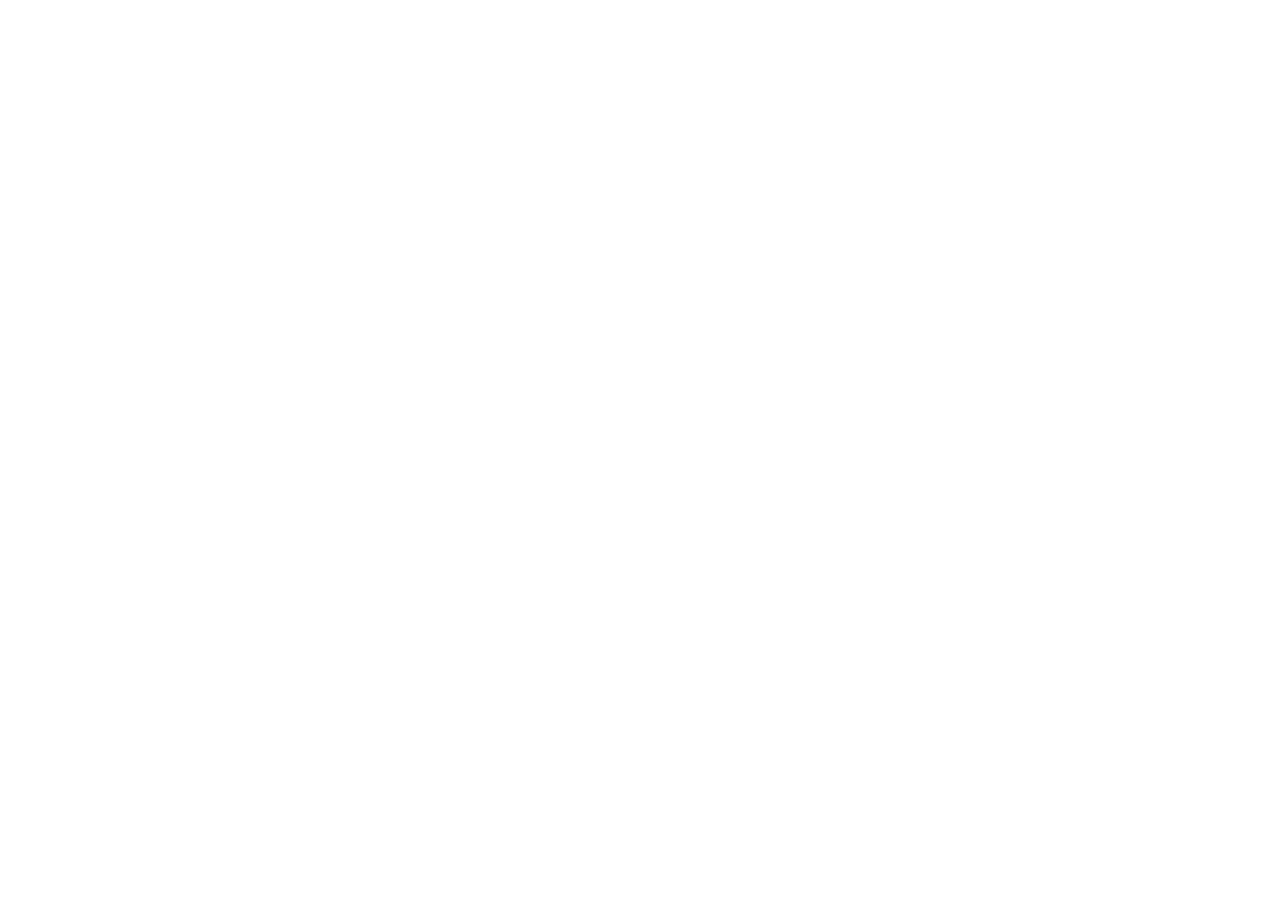
==== index.html @ 7f98b3e5 "Update index.html" ====
<!DOCTYPE html>
<html lang="en">
<head>
    <meta charset="UTF-8">
    <meta name="viewport" content="width=device-width, initial-scale=1.0">
    <title>Document</title>
</head>
<body>
    
</body>
</html>
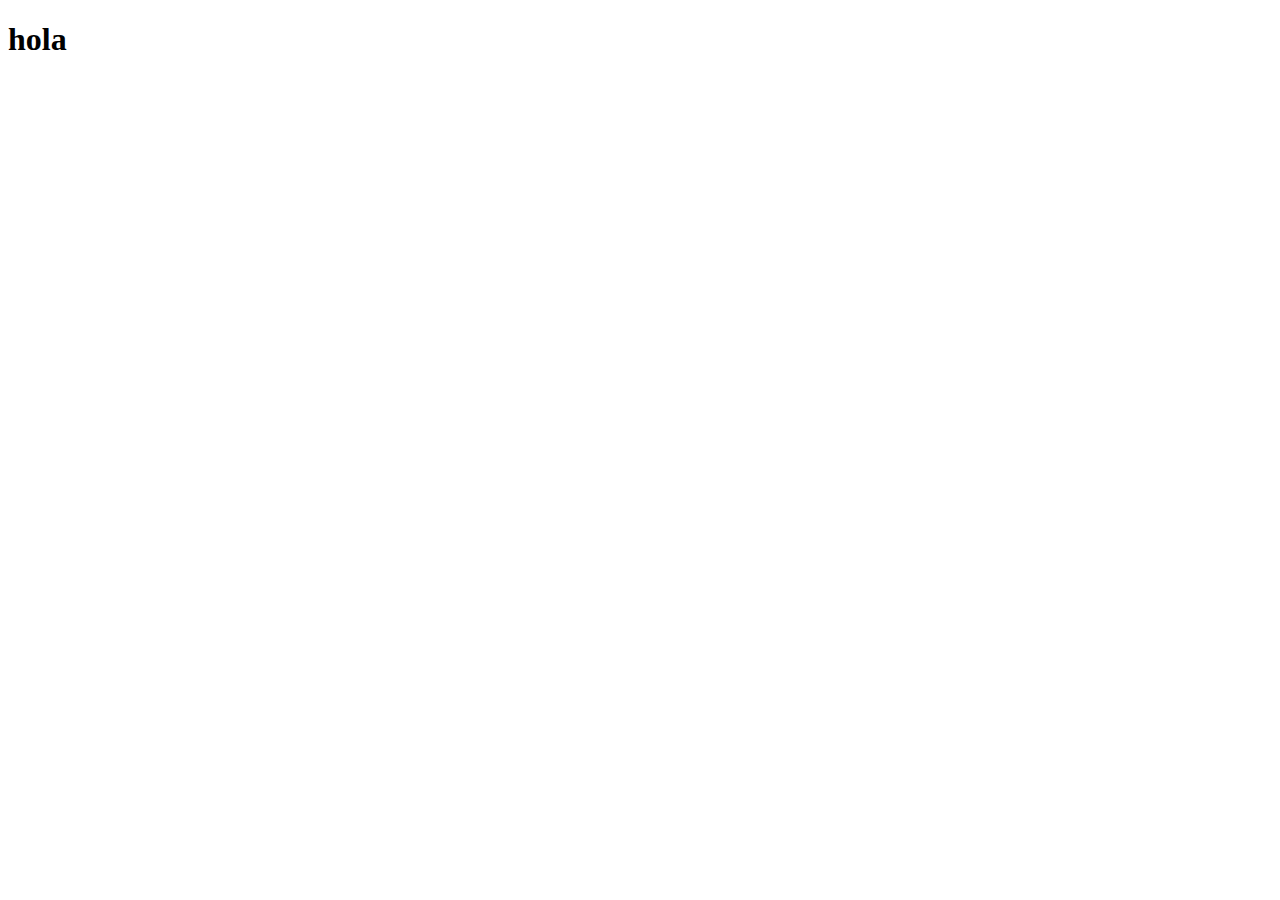
==== commit a7a809be: "Update index.html" ====
--- a/index.html
+++ b/index.html
@@ -6,6 +6,7 @@
     <title>Document</title>
 </head>
 <body>
+ <h1> hola </h1> 
     
 </body>
 </html>
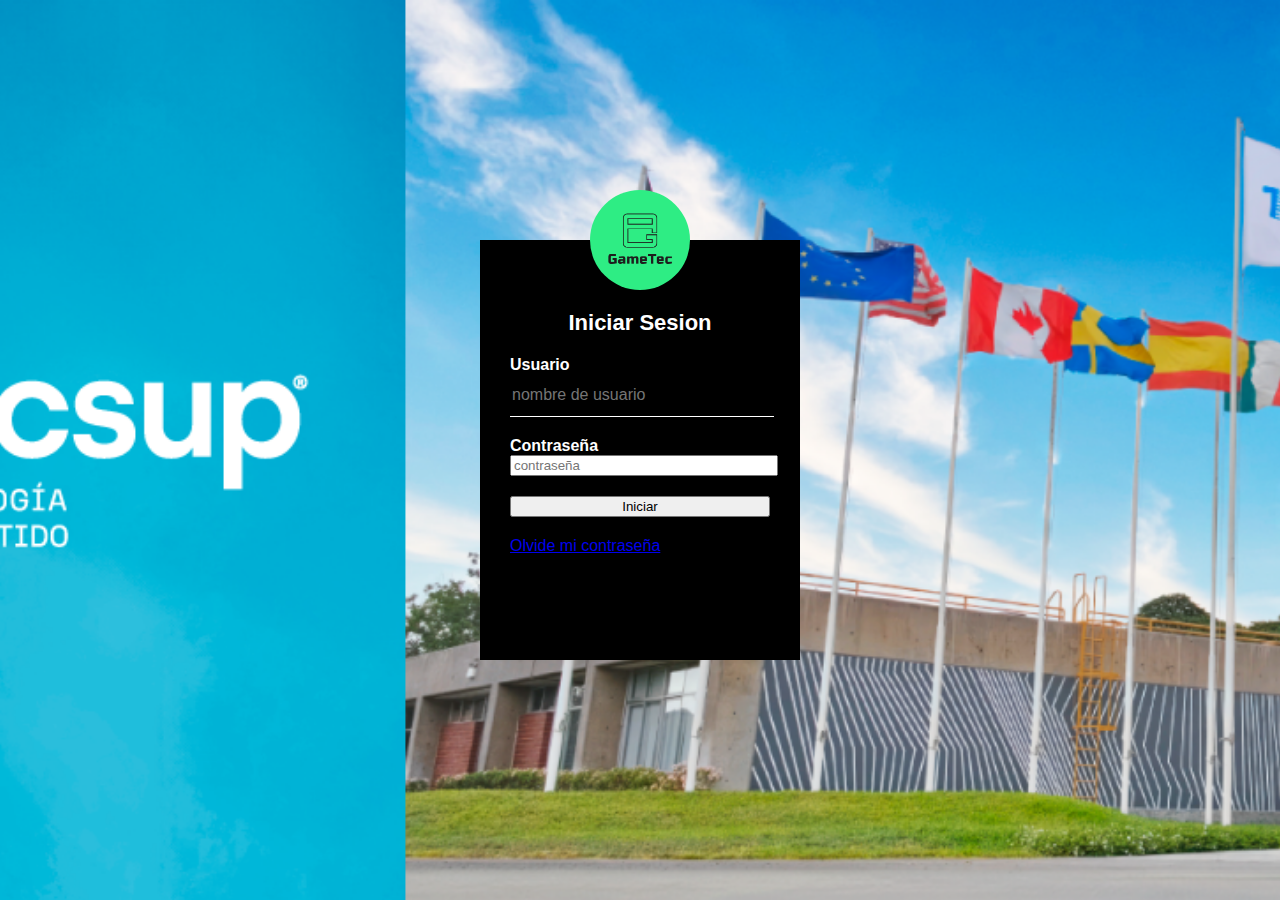
==== commit fe00e205: "Mandando los cambios login" ====
--- a/index.html
+++ b/index.html
@@ -3,10 +3,25 @@
 <head>
     <meta charset="UTF-8">
     <meta name="viewport" content="width=device-width, initial-scale=1.0">
-    <title>Document</title>
+    <title>Inicio sesion </title>
+    <link rel="stylesheet" href="estilos/styiles_login.css">
 </head>
 <body>
- <h1> hola </h1> 
+    <div class="inicio-box">
+        <img class="imagen" src="imgs/Captura de pantalla 2024-07-05 170151.png" alt="Logo GameTec">
+        <h1>Iniciar Sesion</h1>
+        <form action="">
+            <label for="nombreusuario">Usuario</label>
+            <input type="text" placeholder="nombre de usuario">
+
+            <label for="contraseña">Contraseña</label>
+            <input type="password" placeholder="contraseña">
+
+            <input type="submit" value="Iniciar">
+
+            <a href="#">Olvide mi contraseña</a>
+        </form>
+    </div>
     
 </body>
-</html>
+</html>--- a/estilos/styiles_login.css
+++ b/estilos/styiles_login.css
@@ -0,0 +1,58 @@
+body{
+    margin: 0;
+    padding: 0;
+    background: url(../imgs/Web-banner-Lima.png) no-repeat center top;
+    background-size: cover;
+    font-family: sans-serif;
+    height: 100vh;
+
+
+}
+.inicio-box{
+    width: 320px;
+    height: 420px;
+    background:#000;
+    color: #fff;
+    top: 50%;
+    left: 50%;
+    position: absolute;
+    transform: translate(-50%, -50%);
+    box-sizing: border-box;
+    padding: 70px 30px;
+
+}
+.inicio-box .imagen {
+    width: 100px;
+    height: 100px;
+    border-radius: 50%;
+    position: absolute;
+    top: -50px;
+    left: calc(50% - 50px);
+
+}
+.inicio-box h1{
+    margin: 0;
+    padding: 0 0 20px;
+    text-align: center;
+    font-size: 22px;
+}
+.inicio-box label {
+    margin: 0;
+    padding: 0;
+    font-weight: bold;
+    display: block;
+}
+.inicio-box input {
+    width: 100%;
+    margin-bottom:20px;
+}
+.inicio-box input[type="text"],
+.inicio-box input [type="password"] {
+    border: none;
+    border-bottom: 1px solid #fff;
+    background: transparent;
+    outline: none;
+    height: 40px;
+    color: #fff;
+    font-size: 16px;
+}